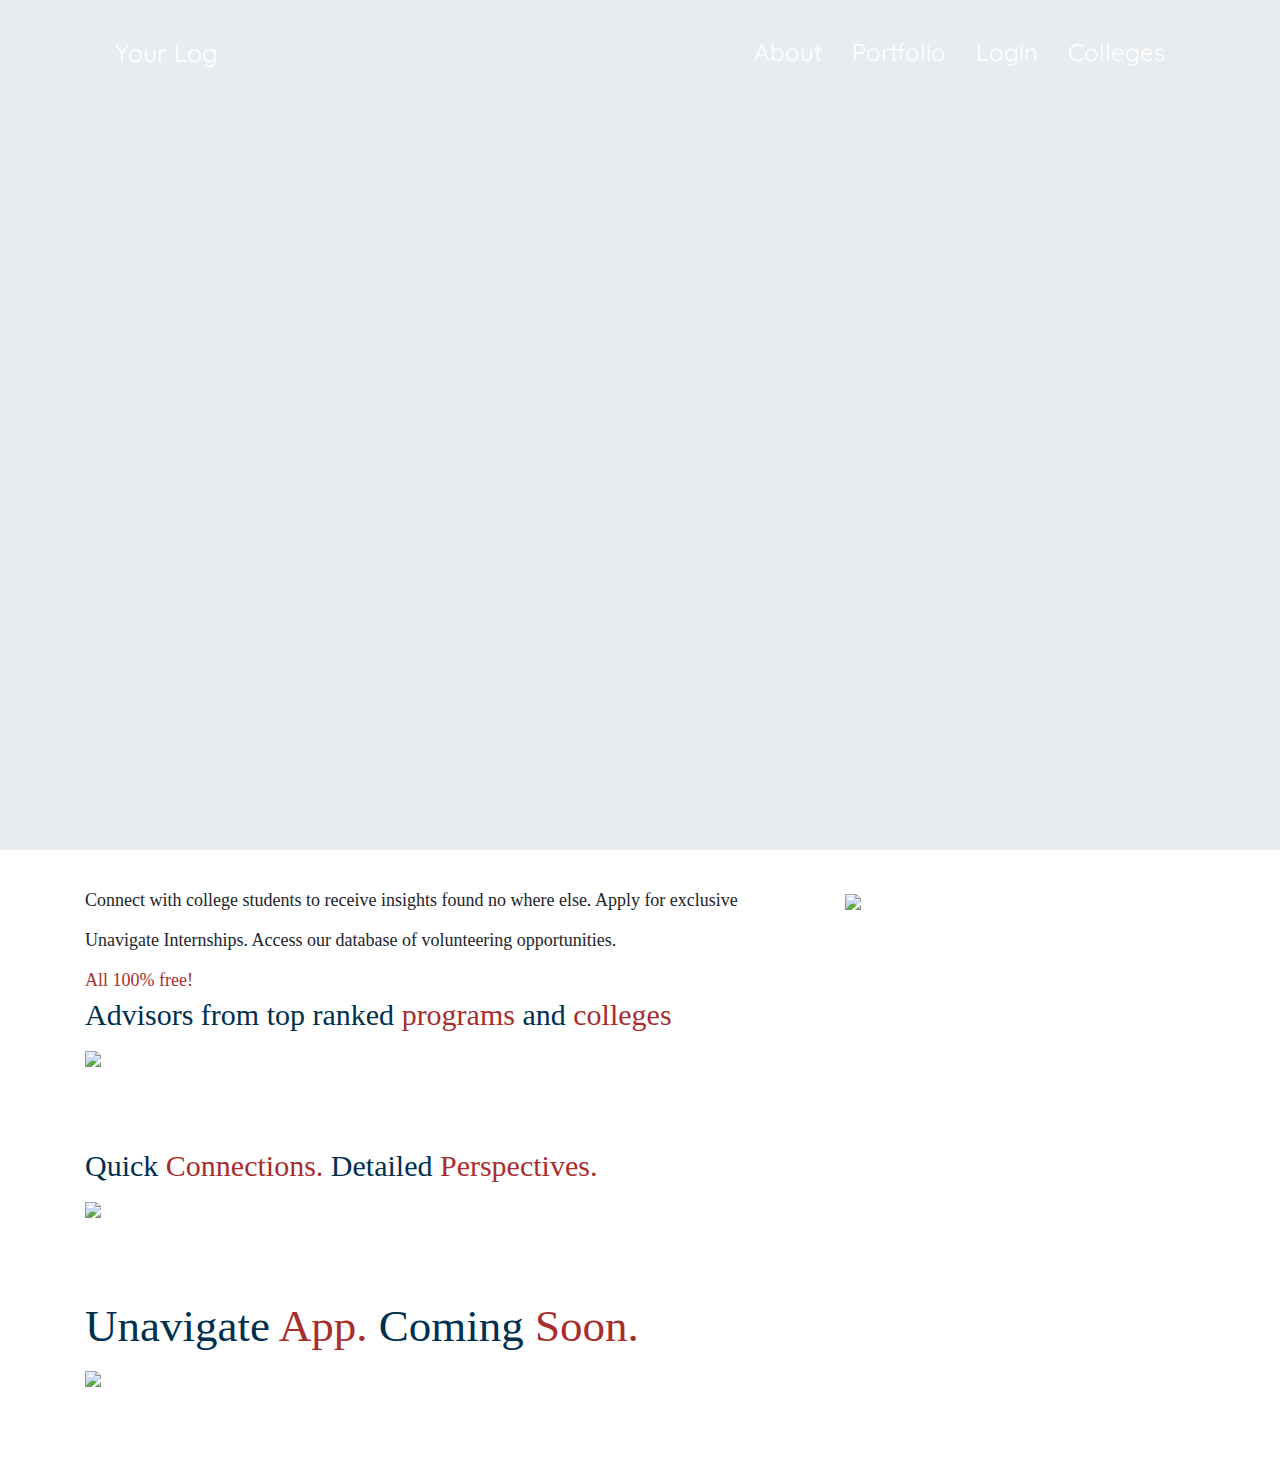
==== Website/index.html @ 6ebe645f "Initial Commit" ====
<!DOCTYPE html>
<html lang="en">

<head>
  <!-- Required meta tags -->
  <meta charset="utf-8">
  <meta name="viewport" content="width=device-width, initial-scale=1, shrink-to-fit=no">
  <title>Page Title</title>

  <!-- Bootstrap CSS -->
  <link rel="stylesheet" href="css/bootstrap.min.css">
  <link rel="stylesheet" href="style.css">
  <script src="index.js"></script>
</head>

<body>
  <nav class="nav">
    <div class="container">
        <div class="logo">
            <a href="#">Your Log</a>
        </div>
        <div id="mainListDiv" class="main_list">
            <ul class="navlinks">
                <li><a href="#">About</a></li>
                <li><a href="#">Portfolio</a></li>
                <li><a href="/login.html">Login</a></li>
                <li><a href="/Pages/Colleges/Colleges.html">Colleges</a></li>
            </ul>
        </div>
        <span class="navTrigger">
            <i></i>
            <i></i>
            <i></i>
        </span>
    </div>
</nav>
  


  <div div class = "jumbotron jumbotron-fluid">
    <h1> </h1>
  </div>



  <div class="container" style="margin-top:30px">
    <div class="row">
      <div class="col-sm-8">
        <p>Connect with college students to receive insights found no where else. Apply for exclusive Unavigate Internships. Access our database of volunteering opportunities.</p>
        <h6>​All 100% free!</h6>
      </div>
      <div class="col-sm-4">
        <p><img src="/US Unav Home.png" class="img-fluid"></p>
        <br> </br>
        <br> </br>
      </div>
      <hr/>
      <div class="col-sm-12">
        <h3>Advisors from top ranked <span style="color: #a82e2e">programs</span> and ​<span style="color: #a82e2e">colleges</span></h3>
      </div>
      <div class="col-sm-12">
        <p><img src="/AdvisorsFromTopRanked.gif" class="img-fluid"></p>
        <br> </br>
        <br> </br>
      </div>
      <div class="col-sm-12">
        <h3>Quick <span style="color: #a82e2e">Connections.</span> Detailed ​<span style="color: #a82e2e">Perspectives.</span></h3>
      </div>
      <div class="col-sm-12">
        <p><img src="/QuickConnections.gif" class="img-fluid"></p>
        <br> </br>
        <br> </br>
      </div>
      <div class="col-sm-12">
        <h2>Unavigate <span style="color: #a82e2e">App.</span> Coming ​<span style="color: #a82e2e">Soon.</span></h2>
      </div>
      <div class="col-sm-12">
        <p><img src="/coming-soon-app-launch_orig.png" class="img-fluid"></p>
        <br> </br>
        <br> </br>
      </div>
    </div>
  </div>
     
	

  <!-- Optional JavaScript -->
  <!-- jQuery first, then Popper.js, then Bootstrap JS -->
  <script src="js/jquery-3.5.1.min.js"></script>
  <script src="js/popper.min.js"></script>
  <script src="js/bootstrap.min.js"></script>
  <link rel="stylesheet" href="style.css">
  <script src="index.js"></script>
</body>

<!-- The core Firebase JS SDK is always required and must be listed first -->
<script src="/__/firebase/7.19.1/firebase-app.js"></script>

<!-- TODO: Add SDKs for Firebase products that you want to use
     https://firebase.google.com/docs/web/setup#available-libraries -->
<script src="/__/firebase/7.19.1/firebase-analytics.js"></script>

<!-- Initialize Firebase -->
<script src="/__/firebase/init.js"></script>

</html>
---- Website/style.css ----
@import url('https://fonts.googleapis.com/css?family=Quicksand:400,500,700');
html,
body {
    margin: 0;
    padding: 0;
    box-sizing: border-box;
    font-family: "Quicksand", sans-serif;
    font-size: 62.5%;
    font-size: 10px;
}
/*-- Inspiration taken from abdo steif -->
/* --> https://codepen.io/abdosteif/pen/bRoyMb?editors=1100*/

/* Navbar section */

.nav {
    width: 100%;
    height: 65px;
    position: fixed;
    line-height: 65px;
    text-align: center;
}

.nav div.logo {
    float: left;
    width: auto;
    height: auto;
    padding-left: 3rem;
}

.nav div.logo a {
    text-decoration: none;
    color: #fff;
    font-size: 2.5rem;
}

.nav div.logo a:hover {
    color: #00E676;
}

.nav div.main_list {
    height: 65px;
    float: right;
}

.nav div.main_list ul {
    width: 100%;
    height: 65px;
    display: flex;
    list-style: none;
    margin: 0;
    padding: 0;
}

.nav div.main_list ul li {
    width: auto;
    height: 65px;
    padding: 0;
    padding-right: 3rem;
}

.nav div.main_list ul li a {
    text-decoration: none;
    color: #fff;
    line-height: 65px;
    font-size: 2.4rem;
}

.nav div.main_list ul li a:hover {
    color: #00E676;
}


/* Home section */

.home {
    width: 100%;
    height: 100vh;
    background-image: url(https://images.unsplash.com/photo-1498550744921-75f79806b8a7?ixlib=rb-0.3.5&ixid=eyJhcHBfaWQiOjEyMDd9&s=b0f6908fa5e81286213c7211276e6b3d&auto=format&fit=crop&w=1500&q=80);
    background-position: center top;
	background-size:cover;
}

.navTrigger {
    display: none;
}

.nav {
    padding-top: 20px;
    padding-bottom: 20px;
    -webkit-transition: all 0.4s ease;
    transition: all 0.4s ease;
}


/* Media qurey section */

@media screen and (min-width: 768px) and (max-width: 1024px) {
    .container {
        margin: 0;
    }
}

@media screen and (max-width:768px) {
    .navTrigger {
        display: block;
    }
    .nav div.logo {
        margin-left: 15px;
    }
    .nav div.main_list {
        width: 100%;
        height: 0;
        overflow: hidden;
    }
    .nav div.show_list {
        height: auto;
        display: none;
    }
    .nav div.main_list ul {
        flex-direction: column;
        width: 100%;
        height: 100vh;
        right: 0;
        left: 0;
        bottom: 0;
        background-color: #111;
        /*same background color of navbar*/
        background-position: center top;
    }
    .nav div.main_list ul li {
        width: 100%;
        text-align: right;
    }
    .nav div.main_list ul li a {
        text-align: center;
        width: 100%;
        font-size: 3rem;
        padding: 20px;
    }
    .nav div.media_button {
        display: block;
    }
}


/* Animation */
/* Inspiration taken from Dicson https://codemyui.com/simple-hamburger-menu-x-mark-animation/ */

.navTrigger {
    cursor: pointer;
    width: 30px;
    height: 25px;
    margin: auto;
    position: absolute;
    right: 30px;
    top: 0;
    bottom: 0;
}

.navTrigger i {
    background-color: #fff;
    border-radius: 2px;
    content: '';
    display: block;
    width: 100%;
    height: 4px;
}

.navTrigger i:nth-child(1) {
    -webkit-animation: outT 0.8s backwards;
    animation: outT 0.8s backwards;
    -webkit-animation-direction: reverse;
    animation-direction: reverse;
}

.navTrigger i:nth-child(2) {
    margin: 5px 0;
    -webkit-animation: outM 0.8s backwards;
    animation: outM 0.8s backwards;
    -webkit-animation-direction: reverse;
    animation-direction: reverse;
}

.navTrigger i:nth-child(3) {
    -webkit-animation: outBtm 0.8s backwards;
    animation: outBtm 0.8s backwards;
    -webkit-animation-direction: reverse;
    animation-direction: reverse;
}

.navTrigger.active i:nth-child(1) {
    -webkit-animation: inT 0.8s forwards;
    animation: inT 0.8s forwards;
}

.navTrigger.active i:nth-child(2) {
    -webkit-animation: inM 0.8s forwards;
    animation: inM 0.8s forwards;
}

.navTrigger.active i:nth-child(3) {
    -webkit-animation: inBtm 0.8s forwards;
    animation: inBtm 0.8s forwards;
}

@-webkit-keyframes inM {
    50% {
        -webkit-transform: rotate(0deg);
    }
    100% {
        -webkit-transform: rotate(45deg);
    }
}

@keyframes inM {
    50% {
        transform: rotate(0deg);
    }
    100% {
        transform: rotate(45deg);
    }
}

@-webkit-keyframes outM {
    50% {
        -webkit-transform: rotate(0deg);
    }
    100% {
        -webkit-transform: rotate(45deg);
    }
}

@keyframes outM {
    50% {
        transform: rotate(0deg);
    }
    100% {
        transform: rotate(45deg);
    }
}

@-webkit-keyframes inT {
    0% {
        -webkit-transform: translateY(0px) rotate(0deg);
    }
    50% {
        -webkit-transform: translateY(9px) rotate(0deg);
    }
    100% {
        -webkit-transform: translateY(9px) rotate(135deg);
    }
}

@keyframes inT {
    0% {
        transform: translateY(0px) rotate(0deg);
    }
    50% {
        transform: translateY(9px) rotate(0deg);
    }
    100% {
        transform: translateY(9px) rotate(135deg);
    }
}

@-webkit-keyframes outT {
    0% {
        -webkit-transform: translateY(0px) rotate(0deg);
    }
    50% {
        -webkit-transform: translateY(9px) rotate(0deg);
    }
    100% {
        -webkit-transform: translateY(9px) rotate(135deg);
    }
}

@keyframes outT {
    0% {
        transform: translateY(0px) rotate(0deg);
    }
    50% {
        transform: translateY(9px) rotate(0deg);
    }
    100% {
        transform: translateY(9px) rotate(135deg);
    }
}

@-webkit-keyframes inBtm {
    0% {
        -webkit-transform: translateY(0px) rotate(0deg);
    }
    50% {
        -webkit-transform: translateY(-9px) rotate(0deg);
    }
    100% {
        -webkit-transform: translateY(-9px) rotate(135deg);
    }
}

@keyframes inBtm {
    0% {
        transform: translateY(0px) rotate(0deg);
    }
    50% {
        transform: translateY(-9px) rotate(0deg);
    }
    100% {
        transform: translateY(-9px) rotate(135deg);
    }
}

@-webkit-keyframes outBtm {
    0% {
        -webkit-transform: translateY(0px) rotate(0deg);
    }
    50% {
        -webkit-transform: translateY(-9px) rotate(0deg);
    }
    100% {
        -webkit-transform: translateY(-9px) rotate(135deg);
    }
}

@keyframes outBtm {
    0% {
        transform: translateY(0px) rotate(0deg);
    }
    50% {
        transform: translateY(-9px) rotate(0deg);
    }
    100% {
        transform: translateY(-9px) rotate(135deg);
    }
}

.affix {
    padding: 0;
    background-color: #111;
}






.myH2 {
	text-align:center;
	font-size: 4rem;
}
.myP {
	text-align: justify;
	padding-left:15%;
	padding-right:15%;
	font-size: 20px;
}
@media all and (max-width:700px){
	.myP {
		padding:2%;
	}
}






@font-face {
  src: url(/Fonts/Montserrat/Montserrat-Bold.ttf);
  font-family: montserrat;
}

@font-face {
  src: url(/Fonts/Montserrat/Montserrat-Regular.ttf);
  font-family: montserratregular;
}

.jumbotron {
background-image: url(/Banner1.png);
background-size: cover;
height: 850px;
}

h2 {
  font-family: "montserrat";
  font-size: 45px;
  color: #003050;
}

h3 {
  font-family: "montserrat";
  font-size: 30px;
  color: #003050;
}

h6 {
  font-family: "montserrat";
  font-size: 18px;
  color: #a82e2e;
}

p {
  font-family: "montserratregular";
  line-height: 40px;
  font-size: 18px;
}
---- Website/style.css ----
@import url('https://fonts.googleapis.com/css?family=Quicksand:400,500,700');
html,
body {
    margin: 0;
    padding: 0;
    box-sizing: border-box;
    font-family: "Quicksand", sans-serif;
    font-size: 62.5%;
    font-size: 10px;
}
/*-- Inspiration taken from abdo steif -->
/* --> https://codepen.io/abdosteif/pen/bRoyMb?editors=1100*/

/* Navbar section */

.nav {
    width: 100%;
    height: 65px;
    position: fixed;
    line-height: 65px;
    text-align: center;
}

.nav div.logo {
    float: left;
    width: auto;
    height: auto;
    padding-left: 3rem;
}

.nav div.logo a {
    text-decoration: none;
    color: #fff;
    font-size: 2.5rem;
}

.nav div.logo a:hover {
    color: #00E676;
}

.nav div.main_list {
    height: 65px;
    float: right;
}

.nav div.main_list ul {
    width: 100%;
    height: 65px;
    display: flex;
    list-style: none;
    margin: 0;
    padding: 0;
}

.nav div.main_list ul li {
    width: auto;
    height: 65px;
    padding: 0;
    padding-right: 3rem;
}

.nav div.main_list ul li a {
    text-decoration: none;
    color: #fff;
    line-height: 65px;
    font-size: 2.4rem;
}

.nav div.main_list ul li a:hover {
    color: #00E676;
}


/* Home section */

.home {
    width: 100%;
    height: 100vh;
    background-image: url(https://images.unsplash.com/photo-1498550744921-75f79806b8a7?ixlib=rb-0.3.5&ixid=eyJhcHBfaWQiOjEyMDd9&s=b0f6908fa5e81286213c7211276e6b3d&auto=format&fit=crop&w=1500&q=80);
    background-position: center top;
	background-size:cover;
}

.navTrigger {
    display: none;
}

.nav {
    padding-top: 20px;
    padding-bottom: 20px;
    -webkit-transition: all 0.4s ease;
    transition: all 0.4s ease;
}


/* Media qurey section */

@media screen and (min-width: 768px) and (max-width: 1024px) {
    .container {
        margin: 0;
    }
}

@media screen and (max-width:768px) {
    .navTrigger {
        display: block;
    }
    .nav div.logo {
        margin-left: 15px;
    }
    .nav div.main_list {
        width: 100%;
        height: 0;
        overflow: hidden;
    }
    .nav div.show_list {
        height: auto;
        display: none;
    }
    .nav div.main_list ul {
        flex-direction: column;
        width: 100%;
        height: 100vh;
        right: 0;
        left: 0;
        bottom: 0;
        background-color: #111;
        /*same background color of navbar*/
        background-position: center top;
    }
    .nav div.main_list ul li {
        width: 100%;
        text-align: right;
    }
    .nav div.main_list ul li a {
        text-align: center;
        width: 100%;
        font-size: 3rem;
        padding: 20px;
    }
    .nav div.media_button {
        display: block;
    }
}


/* Animation */
/* Inspiration taken from Dicson https://codemyui.com/simple-hamburger-menu-x-mark-animation/ */

.navTrigger {
    cursor: pointer;
    width: 30px;
    height: 25px;
    margin: auto;
    position: absolute;
    right: 30px;
    top: 0;
    bottom: 0;
}

.navTrigger i {
    background-color: #fff;
    border-radius: 2px;
    content: '';
    display: block;
    width: 100%;
    height: 4px;
}

.navTrigger i:nth-child(1) {
    -webkit-animation: outT 0.8s backwards;
    animation: outT 0.8s backwards;
    -webkit-animation-direction: reverse;
    animation-direction: reverse;
}

.navTrigger i:nth-child(2) {
    margin: 5px 0;
    -webkit-animation: outM 0.8s backwards;
    animation: outM 0.8s backwards;
    -webkit-animation-direction: reverse;
    animation-direction: reverse;
}

.navTrigger i:nth-child(3) {
    -webkit-animation: outBtm 0.8s backwards;
    animation: outBtm 0.8s backwards;
    -webkit-animation-direction: reverse;
    animation-direction: reverse;
}

.navTrigger.active i:nth-child(1) {
    -webkit-animation: inT 0.8s forwards;
    animation: inT 0.8s forwards;
}

.navTrigger.active i:nth-child(2) {
    -webkit-animation: inM 0.8s forwards;
    animation: inM 0.8s forwards;
}

.navTrigger.active i:nth-child(3) {
    -webkit-animation: inBtm 0.8s forwards;
    animation: inBtm 0.8s forwards;
}

@-webkit-keyframes inM {
    50% {
        -webkit-transform: rotate(0deg);
    }
    100% {
        -webkit-transform: rotate(45deg);
    }
}

@keyframes inM {
    50% {
        transform: rotate(0deg);
    }
    100% {
        transform: rotate(45deg);
    }
}

@-webkit-keyframes outM {
    50% {
        -webkit-transform: rotate(0deg);
    }
    100% {
        -webkit-transform: rotate(45deg);
    }
}

@keyframes outM {
    50% {
        transform: rotate(0deg);
    }
    100% {
        transform: rotate(45deg);
    }
}

@-webkit-keyframes inT {
    0% {
        -webkit-transform: translateY(0px) rotate(0deg);
    }
    50% {
        -webkit-transform: translateY(9px) rotate(0deg);
    }
    100% {
        -webkit-transform: translateY(9px) rotate(135deg);
    }
}

@keyframes inT {
    0% {
        transform: translateY(0px) rotate(0deg);
    }
    50% {
        transform: translateY(9px) rotate(0deg);
    }
    100% {
        transform: translateY(9px) rotate(135deg);
    }
}

@-webkit-keyframes outT {
    0% {
        -webkit-transform: translateY(0px) rotate(0deg);
    }
    50% {
        -webkit-transform: translateY(9px) rotate(0deg);
    }
    100% {
        -webkit-transform: translateY(9px) rotate(135deg);
    }
}

@keyframes outT {
    0% {
        transform: translateY(0px) rotate(0deg);
    }
    50% {
        transform: translateY(9px) rotate(0deg);
    }
    100% {
        transform: translateY(9px) rotate(135deg);
    }
}

@-webkit-keyframes inBtm {
    0% {
        -webkit-transform: translateY(0px) rotate(0deg);
    }
    50% {
        -webkit-transform: translateY(-9px) rotate(0deg);
    }
    100% {
        -webkit-transform: translateY(-9px) rotate(135deg);
    }
}

@keyframes inBtm {
    0% {
        transform: translateY(0px) rotate(0deg);
    }
    50% {
        transform: translateY(-9px) rotate(0deg);
    }
    100% {
        transform: translateY(-9px) rotate(135deg);
    }
}

@-webkit-keyframes outBtm {
    0% {
        -webkit-transform: translateY(0px) rotate(0deg);
    }
    50% {
        -webkit-transform: translateY(-9px) rotate(0deg);
    }
    100% {
        -webkit-transform: translateY(-9px) rotate(135deg);
    }
}

@keyframes outBtm {
    0% {
        transform: translateY(0px) rotate(0deg);
    }
    50% {
        transform: translateY(-9px) rotate(0deg);
    }
    100% {
        transform: translateY(-9px) rotate(135deg);
    }
}

.affix {
    padding: 0;
    background-color: #111;
}






.myH2 {
	text-align:center;
	font-size: 4rem;
}
.myP {
	text-align: justify;
	padding-left:15%;
	padding-right:15%;
	font-size: 20px;
}
@media all and (max-width:700px){
	.myP {
		padding:2%;
	}
}






@font-face {
  src: url(/Fonts/Montserrat/Montserrat-Bold.ttf);
  font-family: montserrat;
}

@font-face {
  src: url(/Fonts/Montserrat/Montserrat-Regular.ttf);
  font-family: montserratregular;
}

.jumbotron {
background-image: url(/Banner1.png);
background-size: cover;
height: 850px;
}

h2 {
  font-family: "montserrat";
  font-size: 45px;
  color: #003050;
}

h3 {
  font-family: "montserrat";
  font-size: 30px;
  color: #003050;
}

h6 {
  font-family: "montserrat";
  font-size: 18px;
  color: #a82e2e;
}

p {
  font-family: "montserratregular";
  line-height: 40px;
  font-size: 18px;
}
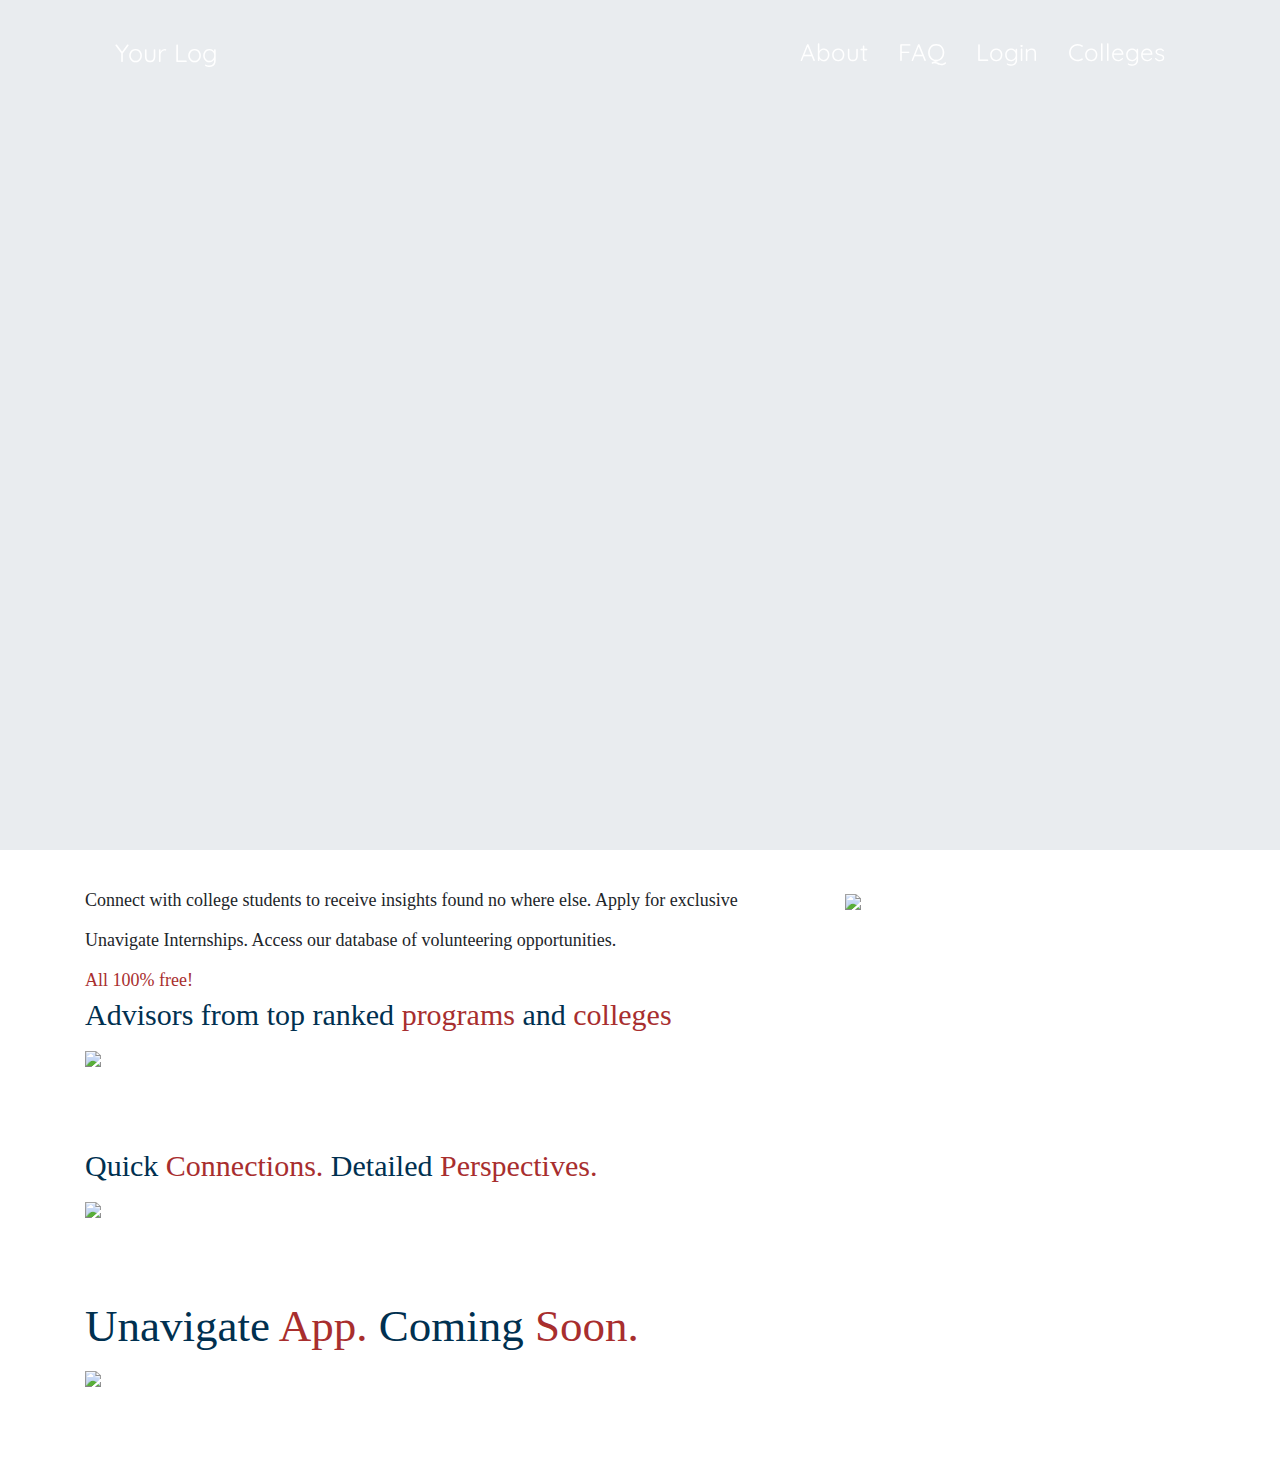
==== commit ae2511f8: "Add files via upload" ====
--- a/Website/index.html
+++ b/Website/index.html
@@ -22,7 +22,7 @@
         <div id="mainListDiv" class="main_list">
             <ul class="navlinks">
                 <li><a href="#">About</a></li>
-                <li><a href="#">Portfolio</a></li>
+                <li><a href="/FAQ.html">FAQ</a></li>
                 <li><a href="/login.html">Login</a></li>
                 <li><a href="/Pages/Colleges/Colleges.html">Colleges</a></li>
             </ul>
